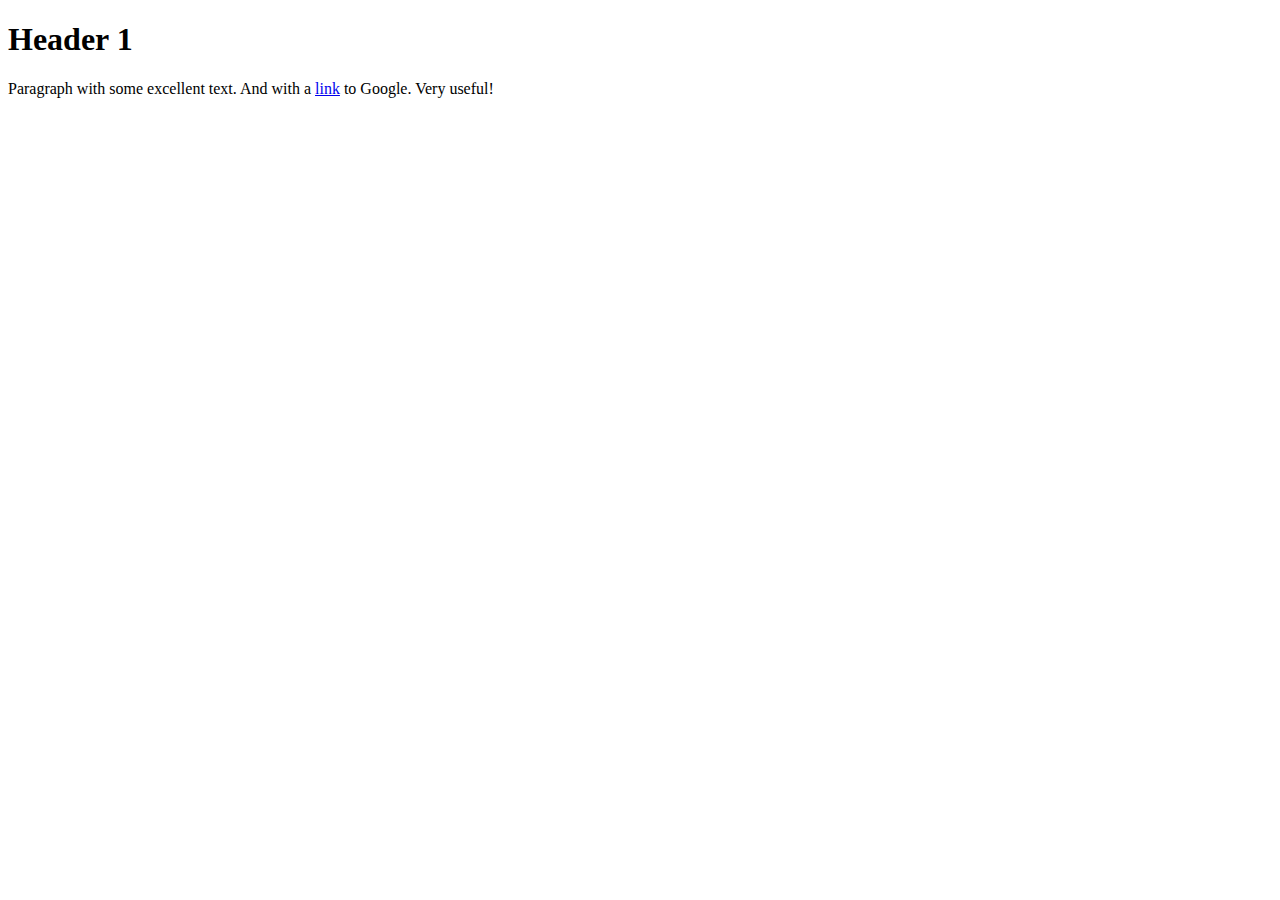
==== first.html @ d30ef166 "create first.html" ====
<!DOCTYPE html>
<html>
  <head>
    <title>My website</title>
    <meta charset="utf-8">
    <meta name="viewport" content="width=device-width, initial-scale=1.0">
  </head>
  <body>
    <h1> Header 1 </h1>
    <p> Paragraph with some excellent text. And with a <a href="www.google.com" target="_none">link</a> to Google. Very useful!</p>
  </body>
</html>
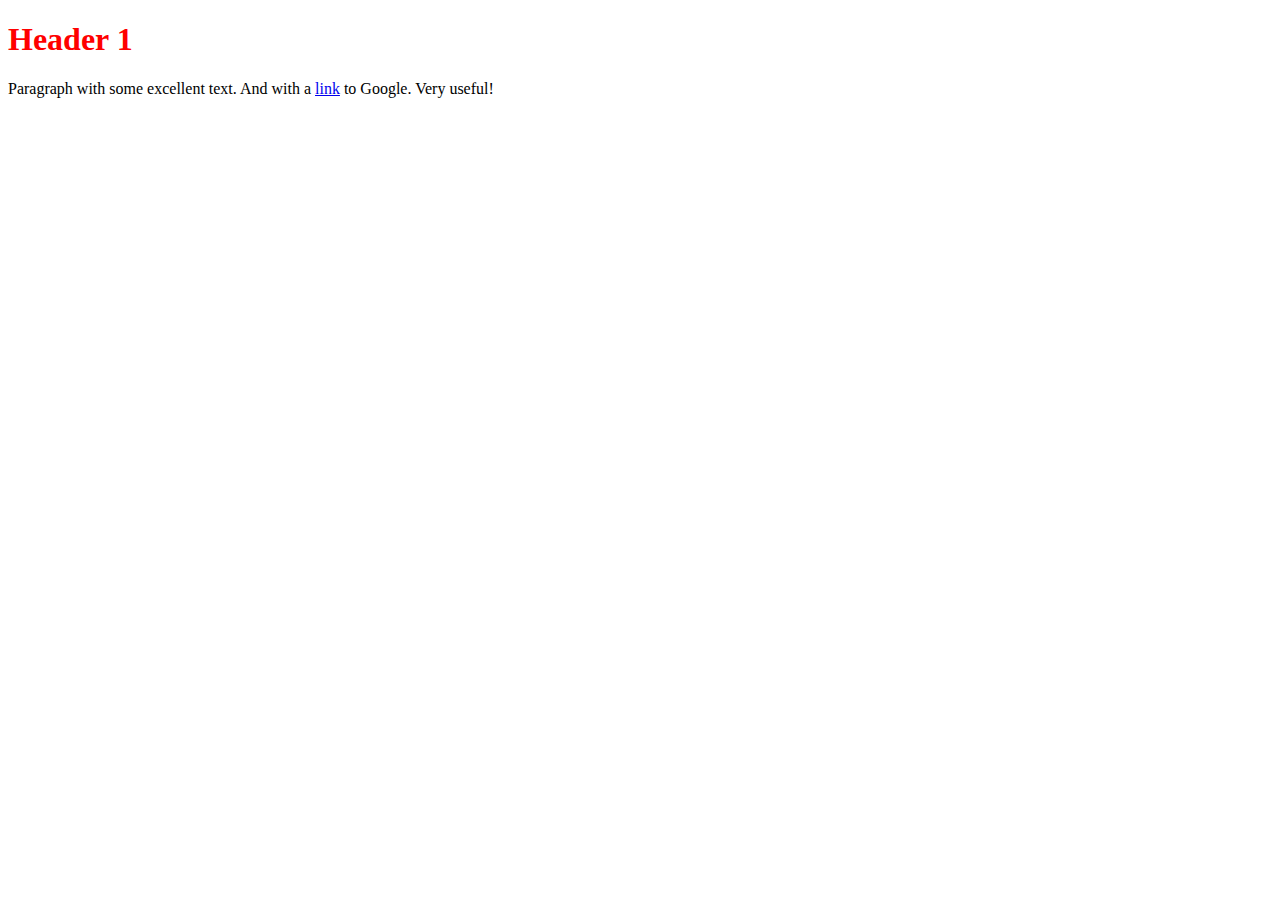
==== commit f72e6a1f: "Update first.html" ====
--- a/first.html
+++ b/first.html
@@ -4,6 +4,7 @@
     <title>My website</title>
     <meta charset="utf-8">
     <meta name="viewport" content="width=device-width, initial-scale=1.0">
+    <link rel="stylesheet" href="style.css">
   </head>
   <body>
     <h1> Header 1 </h1>
--- a/style.css
+++ b/style.css
@@ -0,0 +1,3 @@
+h1 {
+color: red;
+}
